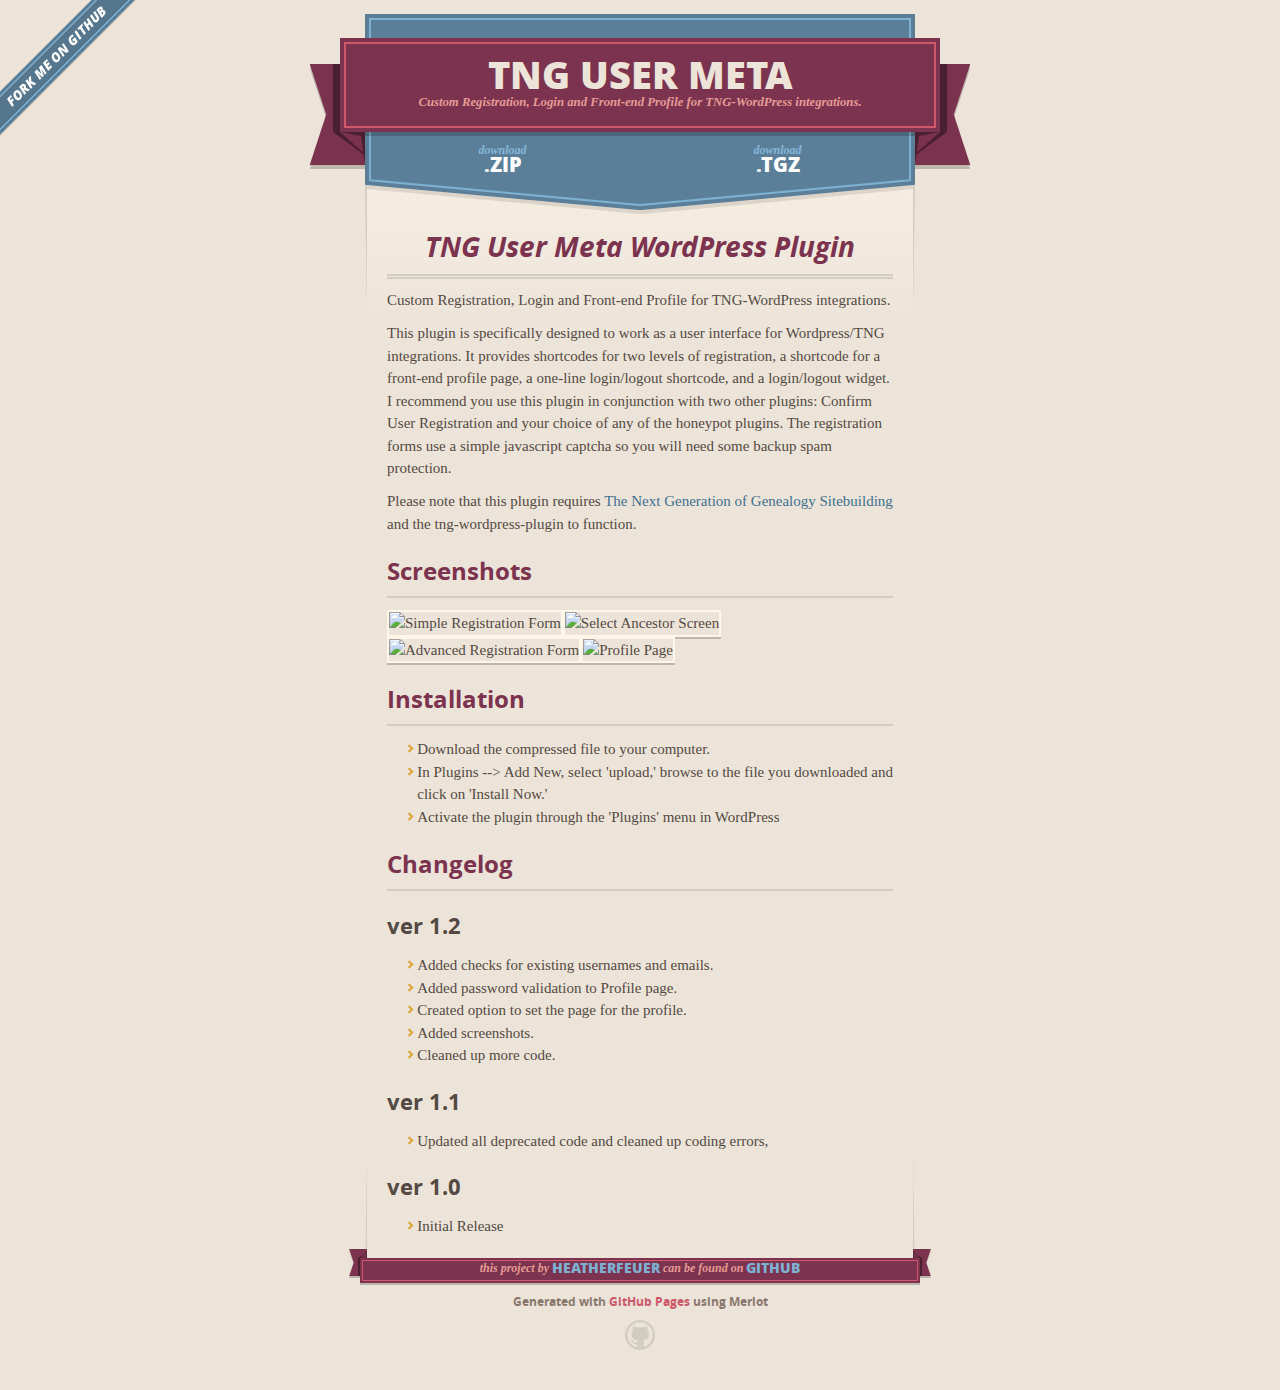
==== index.html @ c1eecae5 "Create gh-pages branch via GitHub" ====
<!DOCTYPE html>
<html>
  <head>
    <meta charset='utf-8'>
    <meta http-equiv="X-UA-Compatible" content="chrome=1">
    <meta name="viewport" content="width=640" />

    <link rel="stylesheet" href="stylesheets/core.css" media="screen"/>
    <link rel="stylesheet" href="stylesheets/mobile.css" media="handheld, only screen and (max-device-width:640px)"/>
    <link rel="stylesheet" href="stylesheets/pygment_trac.css"/>

    <script type="text/javascript" src="javascripts/modernizr.js"></script>
    <script type="text/javascript" src="https://ajax.googleapis.com/ajax/libs/jquery/1.7.1/jquery.min.js"></script>
    <script type="text/javascript" src="javascripts/headsmart.min.js"></script>
    <script type="text/javascript">
      $(document).ready(function () {
        $('#main_content').headsmart()
      })
    </script>
    <title>Tng User Meta by HeatherFeuer</title>
  </head>

  <body>
    <a id="forkme_banner" href="https://github.com/HeatherFeuer/TNG_User_Meta">View on GitHub</a>
    <div class="shell">

      <header>
        <span class="ribbon-outer">
          <span class="ribbon-inner">
            <h1>Tng User Meta</h1>
            <h2>Custom Registration, Login and Front-end Profile for TNG-WordPress integrations.</h2>
          </span>
          <span class="left-tail"></span>
          <span class="right-tail"></span>
        </span>
      </header>

      <section id="downloads">
        <span class="inner">
          <a href="https://github.com/HeatherFeuer/TNG_User_Meta/zipball/master" class="zip"><em>download</em> .ZIP</a><a href="https://github.com/HeatherFeuer/TNG_User_Meta/tarball/master" class="tgz"><em>download</em> .TGZ</a>
        </span>
      </section>


      <span class="banner-fix"></span>


      <section id="main_content">
        <h1>TNG User Meta WordPress Plugin</h1>

<p>Custom Registration, Login and Front-end Profile for TNG-WordPress integrations.</p>

<p>This plugin is specifically designed to work as a user interface for Wordpress/TNG integrations. It provides shortcodes for two levels of registration, a shortcode for a front-end profile page, a one-line login/logout shortcode, and a login/logout widget. I recommend you use this plugin in conjunction with two other plugins: Confirm User Registration and your choice of any of the honeypot plugins. The registration forms use a simple javascript captcha so you will need some backup spam protection.</p>

<p>Please note that this plugin requires <a href="http://www.tngsitebuilding.com/">The Next Generation of Genealogy Sitebuilding</a> and the tng-wordpress-plugin to function.</p>

<h2>Screenshots</h2>

<p><img src="http://uniquelyyours.blogdns.com/wordpress/wp-content/uploads/screenshot-1.png" alt="Simple Registration Form"><img src="http://uniquelyyours.blogdns.com/wordpress/wp-content/uploads/screenshot-2.png" alt="Select Ancestor Screen"><img src="http://uniquelyyours.blogdns.com/wordpress/wp-content/uploads/screenshot-3.png" alt="Advanced Registration Form"><img src="http://uniquelyyours.blogdns.com/wordpress/wp-content/uploads/screenshot-4.png" alt="Profile Page"></p>

<h2>Installation</h2>

<ul>
<li>Download the compressed file to your computer.</li>
<li>In Plugins --&gt; Add New, select 'upload,' browse to the file you downloaded and click on 'Install Now.'</li>
<li>Activate the plugin through the 'Plugins' menu in WordPress</li>
</ul><h2>Changelog</h2>

<h3>ver 1.2</h3>

<ul>
<li>Added checks for existing usernames and emails.</li>
<li>Added password validation to Profile page.</li>
<li>Created option to set the page for the profile.</li>
<li>Added screenshots.</li>
<li>Cleaned up more code.</li>
</ul><h3>ver 1.1</h3>

<ul>
<li>Updated all deprecated code and cleaned up coding errors,</li>
</ul><h3>ver 1.0</h3>

<ul>
<li>Initial Release</li>
</ul>
      </section>

      <footer>
        <span class="ribbon-outer">
          <span class="ribbon-inner">
            <p>this project by <a href="https://github.com/HeatherFeuer">HeatherFeuer</a> can be found on <a href="https://github.com/HeatherFeuer/TNG_User_Meta">GitHub</a></p>
          </span>
          <span class="left-tail"></span>
          <span class="right-tail"></span>
        </span>
        <p>Generated with <a href="http://pages.github.com">GitHub Pages</a> using Merlot</p>
        <span class="octocat"></span>
      </footer>

    </div>

    
  </body>
</html>
---- stylesheets/core.css ----
@import url("screen.css");
@import url("non-screen.css") handheld;
@import url("non-screen.css") only screen and (max-device-width:640px);
---- stylesheets/mobile.css ----
/* Generated by Font Squirrel (http://www.fontsquirrel.com) on February 9, 2012 */


@font-face {
  font-family: 'Open Sans';
  src: url('../fonts/opensans-regular-webfont.eot');
  src: url('../fonts/opensans-regular-webfont.eot?#iefix') format('embedded-opentype'),
       url('../fonts/opensans-regular-webfont.woff') format('woff'),
       url('../fonts/opensans-regular-webfont.ttf') format('truetype'),
       url('../fonts/opensans-regular-webfont.svg#OpenSansRegular') format('svg');
  font-weight: normal;
  font-style: normal;
}

@font-face {
  font-family: 'Open Sans';
  src: url('../fonts/opensans-italic-webfont.eot');
  src: url('../fonts/opensans-italic-webfont.eot?#iefix') format('embedded-opentype'),
       url('../fonts/opensans-italic-webfont.woff') format('woff'),
       url('../fonts/opensans-italic-webfont.ttf') format('truetype'),
       url('../fonts/opensans-italic-webfont.svg#OpenSansItalic') format('svg');
  font-weight: normal;
  font-style: italic;
}

@font-face {
  font-family: 'Open Sans';
  src: url('../fonts/opensans-bold-webfont.eot');
  src: url('../fonts/opensans-bold-webfont.eot?#iefix') format('embedded-opentype'),
       url('../fonts/opensans-bold-webfont.woff') format('woff'),
       url('../fonts/opensans-bold-webfont.ttf') format('truetype'),
       url('../fonts/opensans-bold-webfont.svg#OpenSansBold') format('svg');
  font-weight: bold;
  font-style: normal;
}

@font-face {
  font-family: 'Open Sans';
  src: url('../fonts/opensans-bolditalic-webfont.eot');
  src: url('../fonts/opensans-bolditalic-webfont.eot?#iefix') format('embedded-opentype'),
       url('../fonts/opensans-bolditalic-webfont.woff') format('woff'),
       url('../fonts/opensans-bolditalic-webfont.ttf') format('truetype'),
       url('../fonts/opensans-bolditalic-webfont.svg#OpenSansBoldItalic') format('svg');
  font-weight: bold;
  font-style: italic;
}

@font-face {
  font-family: 'Open Sans';
  src: url('../fonts/opensans-extrabold-webfont.eot');
  src: url('../fonts/opensans-extrabold-webfont.eot?#iefix') format('embedded-opentype'),
       url('../fonts/opensans-extrabold-webfont.woff') format('woff'),
       url('../fonts/opensans-extrabold-webfont.ttf') format('truetype'),
       url('../fonts/opensans-extrabold-webfont.svg#OpenSansExtrabold') format('svg');
  font-weight: bolder;
  font-style: normal;
}


/* http://meyerweb.com/eric/tools/css/reset/ 
   v2.0 | 20110126
   License: none (public domain)
*/

html, body, div, span, applet, object, iframe,
h1, h2, h3, h4, h5, h6, p, blockquote, pre,
a, abbr, acronym, address, big, cite, code,
del, dfn, em, img, ins, kbd, q, s, samp,
small, strike, strong, sub, sup, tt, var,
b, u, i, center,
dl, dt, dd, ol, ul, li,
fieldset, form, label, legend,
table, caption, tbody, tfoot, thead, tr, th, td,
article, aside, canvas, details, embed, 
figure, figcaption, footer, header, hgroup, 
menu, nav, output, ruby, section, summary,
time, mark, audio, video {
  margin: 0;
  padding: 0;
  border: 0;
  font-size: 100%;
  font: inherit;
  vertical-align: baseline;
}
/* HTML5 display-role reset for older browsers */
article, aside, details, figcaption, figure, 
footer, header, hgroup, menu, nav, section {
  display: block;
}
body {
  line-height: 1;
}
ol, ul {
  list-style: none;
}
blockquote, q {
  quotes: none;
}
blockquote:before, blockquote:after,
q:before, q:after {
  content: '';
  content: none;
}
table {
  border-collapse: collapse;
  border-spacing: 0;
}

header, footer, section {
  display: block;
  position: relative;
}

/* STYLES */

div.shell {
  display: block;
  width: 640px;
  margin: 0 auto;
}

a#forkme_banner {
  display: none;
}

/* header */

header {
  position: relative;
  z-index: 2;
  margin: 0;
  max-width: 640px;
  top: 51px;
}

header span.ribbon-inner {
  position: relative;
  display: block;
  background-color: #cd596b;
  border: 8px solid #7c334f;
  padding: 6px;
  z-index: 1;
}

header span.left-tail, header span.right-tail {
  position: relative;
  display: block;
  width: 19px;
  height: 10px;
  background: transparent url(../images/ribbon-tail-sprite-2x.png) 0 0 no-repeat;
  position: absolute;
  bottom: -10px;
  z-index: 0;
}

header span.left-tail {
  background-position: 0 0;
  left: 0;
}

header span.right-tail {
  background-position: -19px 0;
  right: 0;
}

header h1 {
  background-color: #7c334f;
  font-size: 2em;
  font-weight: bolder;
  font-style: normal;
  text-transform: uppercase;
  color: #ece4d8;
  text-align: center;
  line-height:1;  
  padding: 14px 20px 0;
}

header h2 {
  background-color: #7c334f;
  font: bold italic .85em/1.5 Georgia, Times, “Times New Roman”, serif;
  color: #e69b95;
  padding-bottom: 14px;
  margin-top: -3px;
  text-align: center;
}

section#downloads {
  position: relative;
  display: block;
  height: 171px;
  width: 602px;
  padding-bottom: 150px;
  margin: 51px auto -250px;
  z-index: 1;
  background: transparent url(../images/shield.png) center 0 no-repeat;
}

section#downloads a {
  display: none;
}

span.banner-fix {
  background: transparent url(../images/shield-fallback.png) center top no-repeat;
  display: block;
  height: 31px;
  position: absolute;
  width: 640px;
  top: 20px;

}

section#main_content {
  z-index: 2;
  padding: 20px 40px 0;
  min-height:185px;
}

/* footer */

footer {
  background: none;
  padding-top: 104px;
  margin: -94px auto 40px;
  max-width:640px;
  text-align: center;
}

footer span.ribbon-outer {
  display: block;
  position: relative;
  border-bottom: 2px solid #bdb6ad;
}

footer span.ribbon-inner {
  position: relative;
  display: block;
  background-color: #cd596b;
  border: 8px solid #7c334f;
  padding: 6px;
  z-index: 1;
}

footer p {
  font-family: 'Open Sans', sans-serif;
  font-weight: bold;
  font-size: .6em;
  color: #8b786f;
}

footer a {
  color: #cd596b;
}

footer span.ribbon-inner p {
  background-color: #7c334f;
  margin: 0;
  color: #e69b95;
  font: bold italic 22px/1 Georgia, Times, “Times New Roman”, serif;
  height: auto;
  line-height: 1.1;
  padding: 20px 0px 10px;
}

footer span.ribbon-inner a {
  display: block;
  position: relative;
  bottom: 0;
  color: #7eb0d2;
  font-family: 'Open Sans', sans-serif;
  text-transform: uppercase;
  font-style: normal;
  font-weight: bolder;
  font-size: 38px;
  padding-bottom: 10px;
}

footer span.ribbon-inner a:hover {
  color: #7eb0d2;
}

footer span.left-tail, footer span.right-tail {
  position: relative;
  display: block;
  width: 23px;
  height: 126px;
  background: transparent url(../images/small-ribbon-tail-sprite-2x.png) 0 0 no-repeat;
  position: absolute;
  top: -126px;
  z-index: 0;
}

footer span.left-tail {
  background-position: 0 0;
  left: 0;
}

footer span.right-tail {
  background-position: -23px 0;
  right: 0;
}

footer span.octocat {
  background: transparent url(../images/octocat-2x.png) 0 0 no-repeat;
  display: block;
  width: 60px;
  height: 60px;
  margin: 20px auto 0;}

/* content */

body {
  background: #ece4d8;
  font: normal normal 30px/1.5 Georgia, Palatino,” Palatino Linotype”, Times, “Times New Roman”, serif;
  color: #544943;
  -webkit-font-smoothing: antialiased;
}

a, a:hover {
  color: #417090;
}

a {
  text-decoration: none;
}

a:hover {
  text-decoration: underline;
}

h1,h2,h3,h4,h5,h6 {
  font-family: 'Open Sans', sans-serif;
  font-weight: bold;
}

p {
  margin: .7em 0 0;
}

strong {
  font-weight: bold;
}

em {
  font-style: italic;
}

ol {
  margin: .7em 0;
  list-style-type: decimal;
  padding-left: 1.35em;
}

ul {
  margin: .7em 0;
  padding-left: 1.35em;
}

ul li {
  padding-left: 20px;
  background: transparent url(../images/chevron-2x.png) left 15px no-repeat;
}

blockquote {
  font-family: 'Open Sans', sans-serif;
  margin: 20px 0;
  color: #8b786f;
  padding-left: 1.35em;
  background: transparent url('../images/blockquote-gfx-2x.png') 0 8px no-repeat;
}

img {
  -webkit-box-shadow: 0px 4px 0px #bdb6ad;
  -moz-box-shadow: 0px 4px 0px #bdb6ad;
  box-shadow: 0px 4px 0px #bdb6ad;
  border: 4px solid #fff6e9;
  max-width: 556px;
}

hr {
  border: none;
  outline: none;
  height: 42px;
  background: transparent url('../images/hr-2x.jpg') center center repeat-x;
  margin: 0 0 20px;
}

code {
  background: #fff6e9;
  font: normal normal .9em/1.7 "Lucida Sans Typewriter", "Lucida Console", Monaco, "Bitstream Vera Sans Mono", monospace;
  padding: 0 5px 1px;
}

pre {
  margin: 10px 0 20px;
  padding: .7em;
  background: #fff6e9;
  border-bottom: 4px solid #bdb6ad;
  font: normal normal .9em/1.7 "Lucida Sans Typewriter", "Lucida Console", Monaco, "Bitstream Vera Sans Mono", monospace;
  overflow: auto;
}

table {
  background: #fff6e9;
  display: table;
  width: 100%;
  border-collapse: separate;
  border-bottom: 4px solid #bdb6ad;
  margin: 10px 0;
}

tr {
  display: table-row;
}

th {
  display: table-cell;
  padding: 2px 10px;
  border: solid #ece4d8;
  border-width: 0 4px 4px 0;
  color: #cd596b;
  font-family: 'Open Sans', sans-serif;
  font-weight: bold;
  font-size: .85em;
}

td {
  display: table-cell;
  padding: 0 .7em;
  border: solid #ece4d8;
  border-width: 0 4px 4px 0;
}

td:last-child, th:last-child {
  border-right: none;
}

tr:last-child td {
  border-bottom: none;
}

dl {
  margin: .7em 0 20px;
}

dt {
  font-family: 'Open Sans', sans-serif;
  font-weight: bold;
}

dd {
  padding-left: 1.35em;
}

dd p:first-child {
  margin-top: 0;
}

/* Content based headers */

#main_content > .header-level-1:first-child,
#main_content > .header-level-2:first-child,
#main_content > .header-level-3:first-child,
#main_content > .header-level-4:first-child,
#main_content > .header-level-5:first-child,
#main_content > .header-level-6:first-child {
  margin-top: 0;
}

.header-level-1 {
  font-size: 1.85em;
  border-bottom: .2em double #d3ccc1;
  color: #7c334f;
  text-align: center;
  font-style: italic;
  margin: 1.1em 0 .38em;
  line-height: 1.2;
  padding-bottom: 10px
}

.header-level-2 {
  font-size: 1.58em;
  color: #7c334f;
  margin: .95em 0 .5em;
  border-bottom: .1em solid #D3CCC1;
  line-height: 1.2;
  padding-bottom: 10px
}

.header-level-3 {
  margin: 20px 0 10px;
  font-size: 1.45em;
}

.header-level-4 {
  margin: .6em 0;
  font-size: 1.2em;
  color: #cd596b;
}

.header-level-5 {
  margin: .7em 0;
  font-size: 1em;
  color: #8b786f;
}

.header-level-6 {
  margin: .8em 0;
  font-size: .85em;
  font-style: italic;
}
---- stylesheets/pygment_trac.css ----
.highlight  { background: #ffffff; }
.highlight .c { color: #999988; font-style: italic } /* Comment */
.highlight .err { color: #a61717; background-color: #e3d2d2 } /* Error */
.highlight .k { font-weight: bold } /* Keyword */
.highlight .o { font-weight: bold } /* Operator */
.highlight .cm { color: #999988; font-style: italic } /* Comment.Multiline */
.highlight .cp { color: #999999; font-weight: bold } /* Comment.Preproc */
.highlight .c1 { color: #999988; font-style: italic } /* Comment.Single */
.highlight .cs { color: #999999; font-weight: bold; font-style: italic } /* Comment.Special */
.highlight .gd { color: #000000; background-color: #ffdddd } /* Generic.Deleted */
.highlight .gd .x { color: #000000; background-color: #ffaaaa } /* Generic.Deleted.Specific */
.highlight .ge { font-style: italic } /* Generic.Emph */
.highlight .gr { color: #aa0000 } /* Generic.Error */
.highlight .gh { color: #999999 } /* Generic.Heading */
.highlight .gi { color: #000000; background-color: #ddffdd } /* Generic.Inserted */
.highlight .gi .x { color: #000000; background-color: #aaffaa } /* Generic.Inserted.Specific */
.highlight .go { color: #888888 } /* Generic.Output */
.highlight .gp { color: #555555 } /* Generic.Prompt */
.highlight .gs { font-weight: bold } /* Generic.Strong */
.highlight .gu { color: #800080; font-weight: bold; } /* Generic.Subheading */
.highlight .gt { color: #aa0000 } /* Generic.Traceback */
.highlight .kc { font-weight: bold } /* Keyword.Constant */
.highlight .kd { font-weight: bold } /* Keyword.Declaration */
.highlight .kn { font-weight: bold } /* Keyword.Namespace */
.highlight .kp { font-weight: bold } /* Keyword.Pseudo */
.highlight .kr { font-weight: bold } /* Keyword.Reserved */
.highlight .kt { color: #445588; font-weight: bold } /* Keyword.Type */
.highlight .m { color: #009999 } /* Literal.Number */
.highlight .s { color: #d14 } /* Literal.String */
.highlight .na { color: #008080 } /* Name.Attribute */
.highlight .nb { color: #0086B3 } /* Name.Builtin */
.highlight .nc { color: #445588; font-weight: bold } /* Name.Class */
.highlight .no { color: #008080 } /* Name.Constant */
.highlight .ni { color: #800080 } /* Name.Entity */
.highlight .ne { color: #990000; font-weight: bold } /* Name.Exception */
.highlight .nf { color: #990000; font-weight: bold } /* Name.Function */
.highlight .nn { color: #555555 } /* Name.Namespace */
.highlight .nt { color: #000080 } /* Name.Tag */
.highlight .nv { color: #008080 } /* Name.Variable */
.highlight .ow { font-weight: bold } /* Operator.Word */
.highlight .w { color: #bbbbbb } /* Text.Whitespace */
.highlight .mf { color: #009999 } /* Literal.Number.Float */
.highlight .mh { color: #009999 } /* Literal.Number.Hex */
.highlight .mi { color: #009999 } /* Literal.Number.Integer */
.highlight .mo { color: #009999 } /* Literal.Number.Oct */
.highlight .sb { color: #d14 } /* Literal.String.Backtick */
.highlight .sc { color: #d14 } /* Literal.String.Char */
.highlight .sd { color: #d14 } /* Literal.String.Doc */
.highlight .s2 { color: #d14 } /* Literal.String.Double */
.highlight .se { color: #d14 } /* Literal.String.Escape */
.highlight .sh { color: #d14 } /* Literal.String.Heredoc */
.highlight .si { color: #d14 } /* Literal.String.Interpol */
.highlight .sx { color: #d14 } /* Literal.String.Other */
.highlight .sr { color: #009926 } /* Literal.String.Regex */
.highlight .s1 { color: #d14 } /* Literal.String.Single */
.highlight .ss { color: #990073 } /* Literal.String.Symbol */
.highlight .bp { color: #999999 } /* Name.Builtin.Pseudo */
.highlight .vc { color: #008080 } /* Name.Variable.Class */
.highlight .vg { color: #008080 } /* Name.Variable.Global */
.highlight .vi { color: #008080 } /* Name.Variable.Instance */
.highlight .il { color: #009999 } /* Literal.Number.Integer.Long */

.type-csharp .highlight .k { color: #0000FF }
.type-csharp .highlight .kt { color: #0000FF }
.type-csharp .highlight .nf { color: #000000; font-weight: normal }
.type-csharp .highlight .nc { color: #2B91AF }
.type-csharp .highlight .nn { color: #000000 }
.type-csharp .highlight .s { color: #A31515 }
.type-csharp .highlight .sc { color: #A31515 }
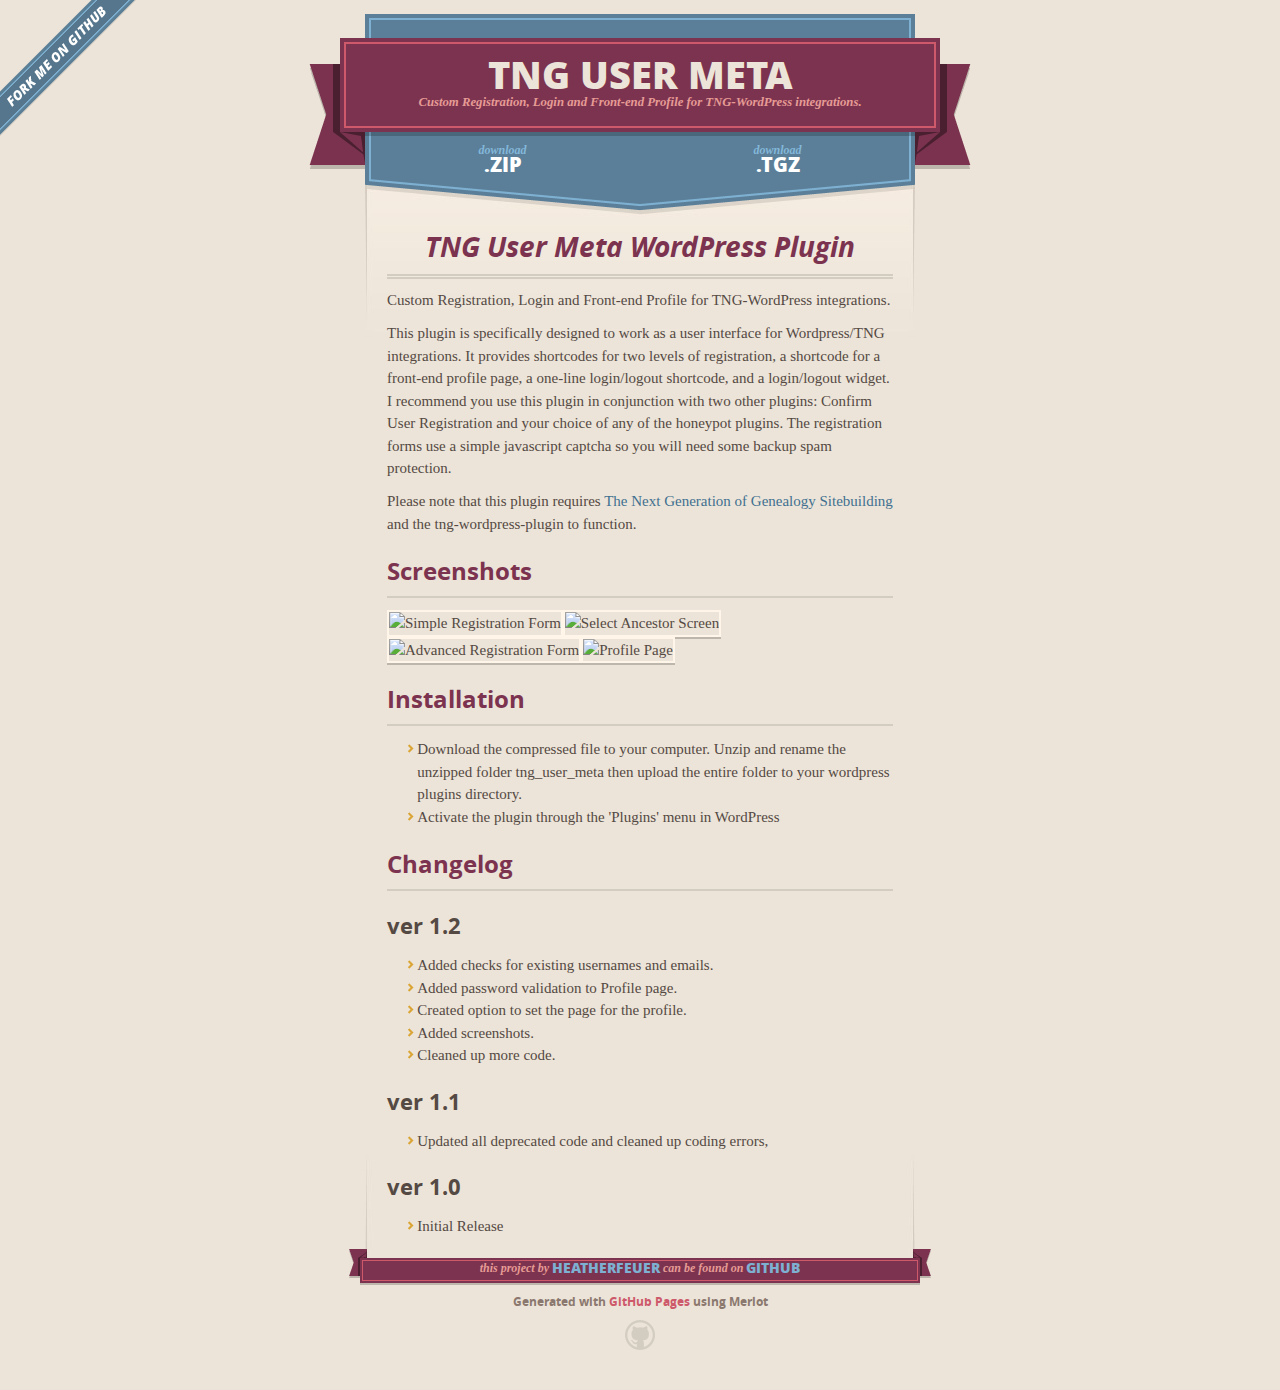
==== commit 8b272a10: "Update index.html" ====
--- a/index.html
+++ b/index.html
@@ -37,7 +37,7 @@
 
       <section id="downloads">
         <span class="inner">
-          <a href="https://github.com/HeatherFeuer/TNG_User_Meta/zipball/master" class="zip"><em>download</em> .ZIP</a><a href="https://github.com/HeatherFeuer/TNG_User_Meta/tarball/master" class="tgz"><em>download</em> .TGZ</a>
+          <a href="https://github.com/HeatherFeuer/TNG_User_Meta/zipball/stable" class="zip"><em>download</em> .ZIP</a><a href="https://github.com/HeatherFeuer/TNG_User_Meta/tarball/stable" class="tgz"><em>download</em> .TGZ</a>
         </span>
       </section>
 
@@ -61,8 +61,7 @@
 <h2>Installation</h2>
 
 <ul>
-<li>Download the compressed file to your computer.</li>
-<li>In Plugins --&gt; Add New, select 'upload,' browse to the file you downloaded and click on 'Install Now.'</li>
+<li>Download the compressed file to your computer. Unzip and rename the unzipped folder tng_user_meta then upload the entire folder to your wordpress plugins directory. </li>
 <li>Activate the plugin through the 'Plugins' menu in WordPress</li>
 </ul><h2>Changelog</h2>
 
